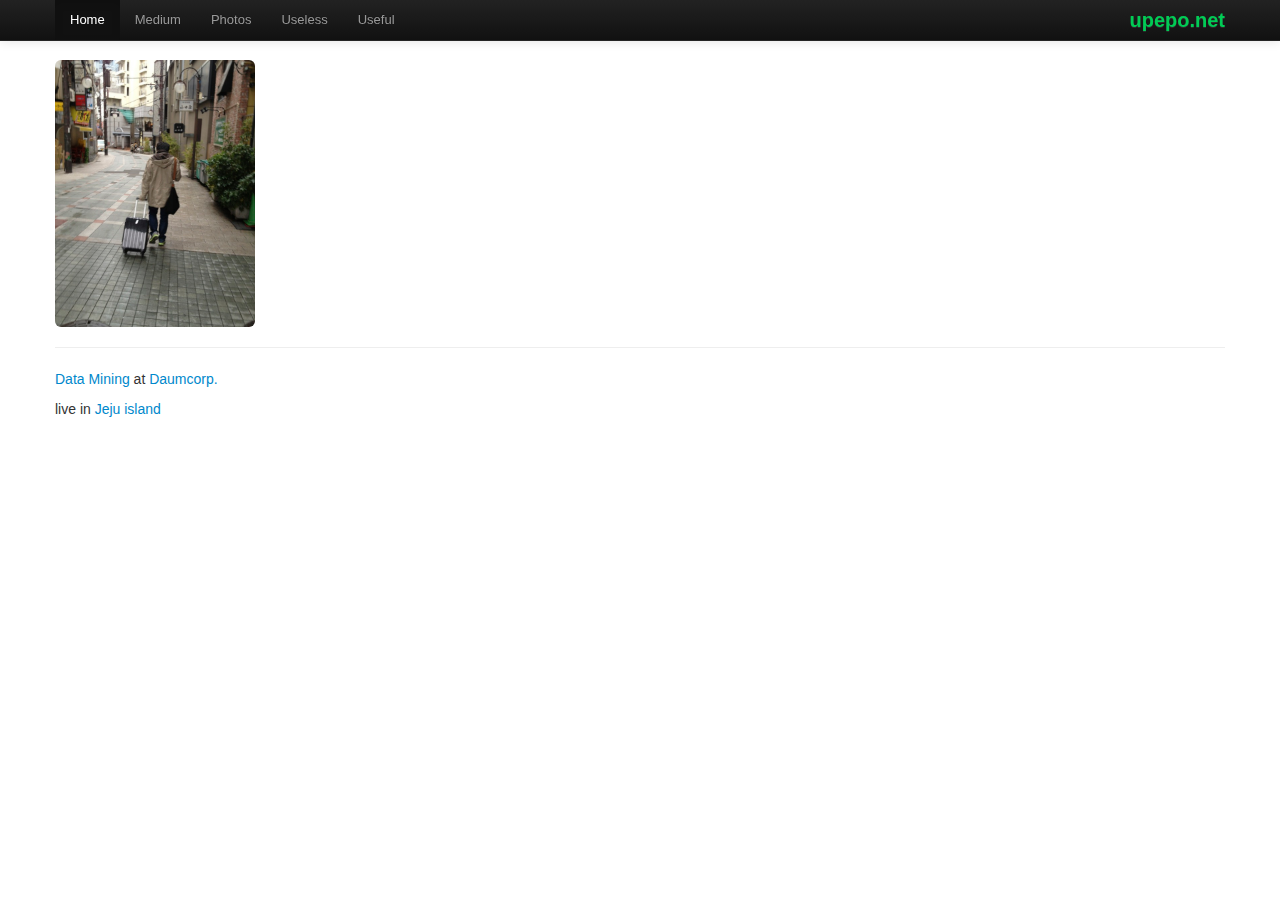
==== index.html @ c92bb036 "first add" ====
<!DOCTYPE html>
<html lang="en">
<head>
  <meta charset="utf-8">
  <title>upepo.net</title>
  <meta name="viewport" content="width=device-width, initial-scale=1.0">
  <meta name="description" content="">
  <meta name="author" content="">

  <!-- Le styles -->
  <link href="./css/bootstrap.css" rel="stylesheet">
  <link href="./css/bootstrap-responsive.less.css" rel="stylesheet">
  <link href="./css/docs.css" rel="stylesheet">

  <!-- HTML5 shim, for IE6-8 support of HTML5 elements -->
    <!--[if lt IE 9]>
      <script src="http://html5shim.googlecode.com/svn/trunk/html5.js"></script>
      <![endif]-->
      <!-- Fav and touch icons -->
      <link rel="apple-touch-icon-precomposed" sizes="144x144" href="./ico/apple-touch-icon-144-precomposed.png">
      <link rel="apple-touch-icon-precomposed" sizes="114x114" href="./ico/apple-touch-icon-114-precomposed.png">
      <link rel="apple-touch-icon-precomposed" sizes="72x72"   href="./ico/apple-touch-icon-72-precomposed.png">
      <link rel="apple-touch-icon-precomposed" href="./ico/apple-touch-icon-57-precomposed.png">
      <link rel="shortcut icon" href="./ico/favicon.png">
    </head>

    <body>
      <div class="navbar navbar-inverse navbar-fixed-top">
        <div class="navbar-inner">
          <div class="container">
            <!-- .btn-navbar is used as the toggle for collapsed navbar content -->
            <a class="btn btn-navbar" data-toggle="collapse" data-target=".nav-collapse">
              <span class="icon-bar"></span>
              <span class="icon-bar"></span>
              <span class="icon-bar"></span>
            </a>            
            <!-- Be sure to leave the brand out there if you want it shown -->
            <a class="brand" href="./index.html">upepo.net</a>

            <div class="visible-tablet">
              <ul class="nav">
                <li class="active"><a href="./index.html">Home</a></li>
                <li class=""><a href="./medium.html">Medium</a></li>
                <li class=""><a href="./photos.html">Photos</a></li>
                <li class=""><a href="./useless.html">Useless</a></li>
                <li class=""><a href="./useful.html">Useful</a></li>
              </ul>
            </div>

            <div class="visible-phone">
              <ul class="nav">
              </ul>
            </div>

            <!-- Everything you want hidden at 940px or less, place within here -->
            <div class="nav-collapse collapse">
              <ul class="nav">
                <li class="active"><a href="./index.html">Home</a></li>
                <li class=""><a href="./medium.html">Medium</a></li>
                <li class=""><a href="./photos.html">Photos</a></li>
                <li class=""><a href="./useless.html">Useless</a></li>
                <li class=""><a href="./useful.html">Useful</a></li>
              </ul>
            </div><!--/.nav-collapse -->
          </div>
        </div>
      </div>

      <div class="container">

        <div class="row-fluid">
          <div class="span12">
            <img src="img/profile.jpg" alt="profile" width="200" class="img-rounded">
            <hr> 
            <p> <a href="http://en.wikipedia.org/wiki/Data_mining">Data Mining</a> at <a href="http://www.daumcorp.com">Daumcorp.</a> </p>
            <p> live in <a href="http://en.wikipedia.org/wiki/Jeju_Province">Jeju island</a> </p>

          </div>
        </div> <!-- /row-fuluid -->

      </div> <!-- /container -->

    <!-- Le javascript
    ================================================== -->
    <!-- Placed at the end of the document so the pages load faster -->
    <script src="./js/jquery.min.js"></script>
    <script src="./js/bootstrap.min.js"></script>
    <script type="text/javascript">

    var _gaq = _gaq || [];
    _gaq.push(['_setAccount', 'UA-22985985-2']);
    _gaq.push(['_setDomainName', 'upepo.net']);
    _gaq.push(['_trackPageview']);

    (function() {
      var ga = document.createElement('script'); ga.type = 'text/javascript'; ga.async = true;
      ga.src = ('https:' == document.location.protocol ? 'https://ssl' : 'http://www') + '.google-analytics.com/ga.js';
      var s = document.getElementsByTagName('script')[0]; s.parentNode.insertBefore(ga, s);
    })();

    </script>
  </body>
  </html>
---- css/docs.css ----
/* Add additional stylesheets below
-------------------------------------------------- */

/* Tweak navbar brand link to be super sleek
-------------------------------------------------- */

body {
  padding-top: 60px;
  padding-bottom: 40px;
}
.sidebar-nav {
  padding: 9px 0;
}

body > .navbar {
  font-size: 13px;
}

/* Change the docs' brand */
body > .navbar .brand {
  padding-right: 0;
  padding-left: 0;
  margin-left: 20px;
  float: right;
  font-weight: bold;
  color: #00CC55;
  text-shadow: 0 1px 0 rgba(255,255,255,.1), 0 0 30px rgba(255,255,255,.125);
  -webkit-transition: all .2s linear;
     -moz-transition: all .2s linear;
          transition: all .2s linear;
}
body > .navbar .brand:hover {
  text-decoration: none;
  text-shadow: 0 1px 0 rgba(255,255,255,.1), 0 0 30px rgba(255,255,255,.4);
}




/* Responsive
-------------------------------------------------- */


/* Desktop
------------------------- */
@media (max-width: 980px) {

}

/* Tablet to desktop
------------------------- */
@media (min-width: 551px) and (max-width: 979px) {
  body {
    padding-top: 0px;
  }
}

/* Tablet
------------------------- */
@media (max-width: 550px) {
  body {
    padding-top: 0px;
  }
  /* Unfloat brand */
  body > .navbar-fixed-top .brand {
    float: left;
    margin-left: 0;
    padding-left: 10px;
    padding-right: 10px;
  }
  .nav.nav-list.affix {
    position: static;
    width: auto;
    top: 0;
  }
 
}

/* Landscape phones
------------------------- */
@media (max-width: 480px) {
 
}
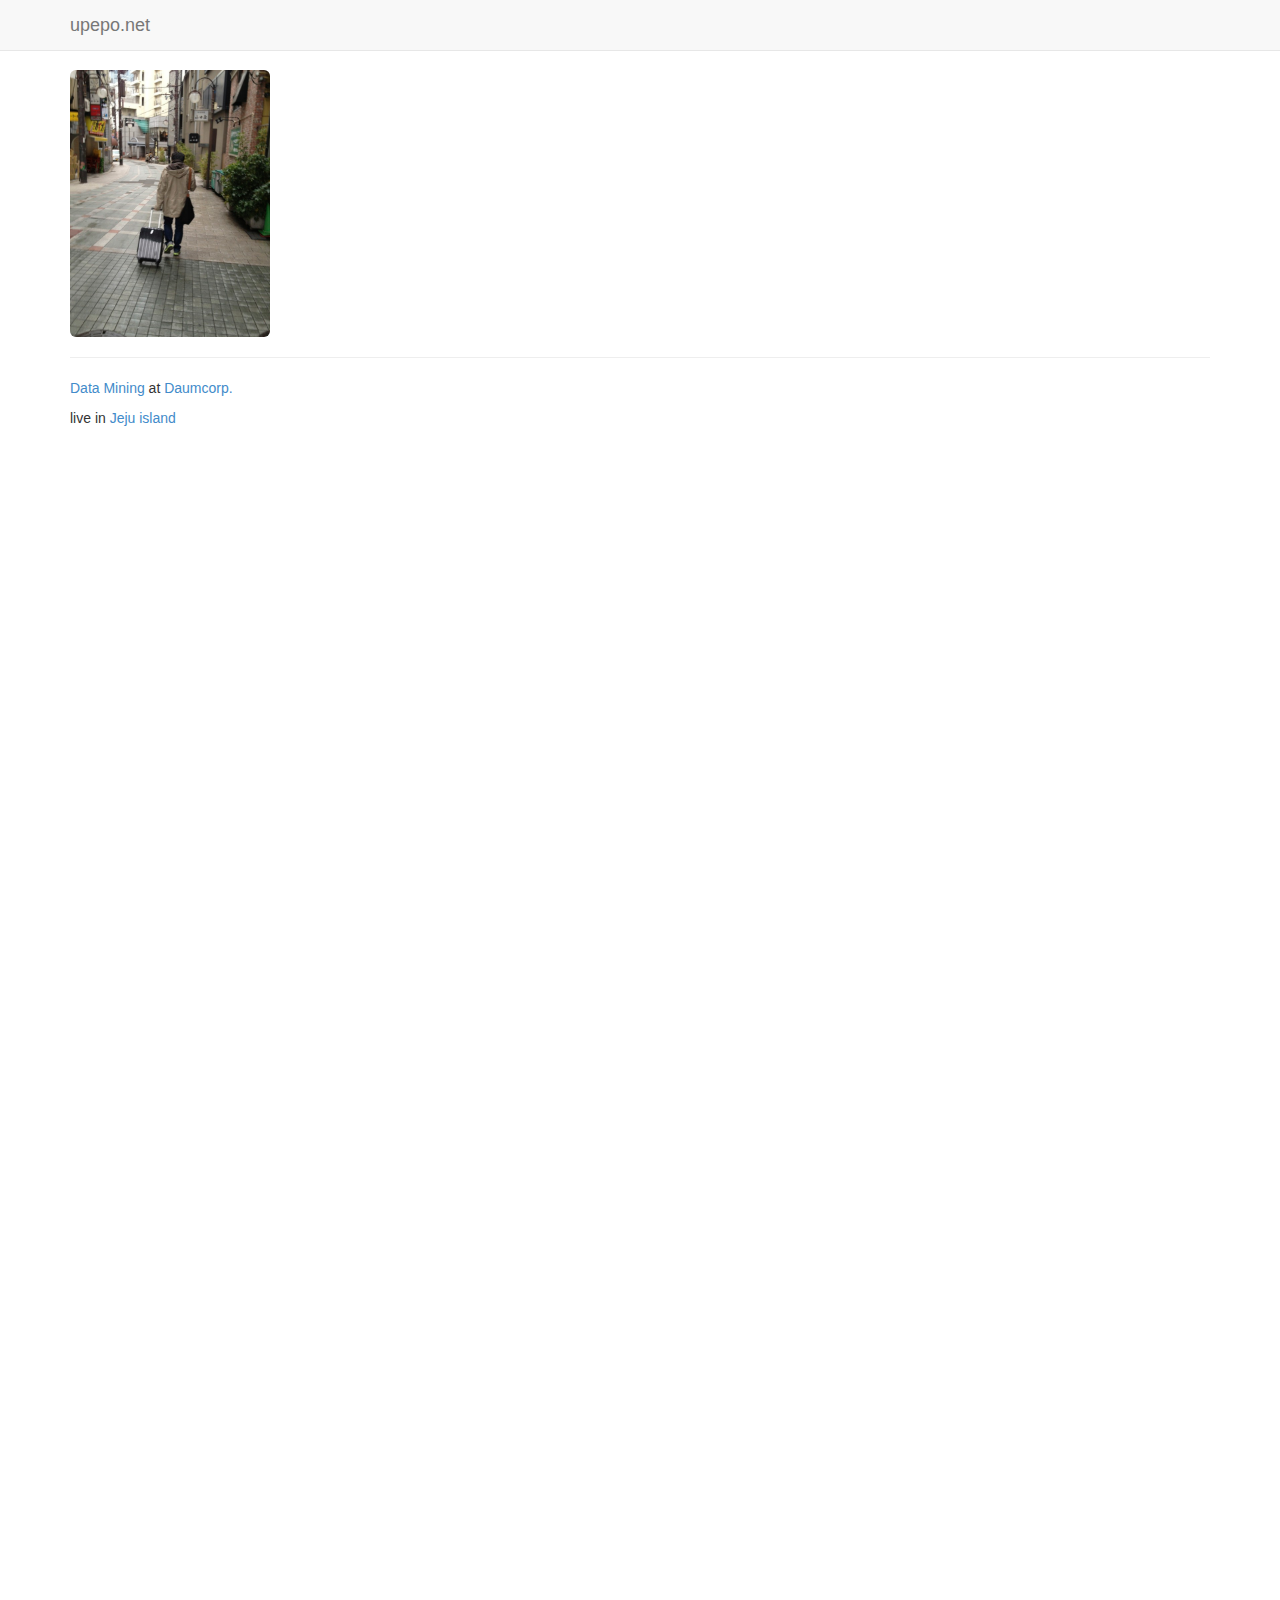
==== commit f3ad7954: "update index.html" ====
--- a/index.html
+++ b/index.html
@@ -8,63 +8,61 @@
   <meta name="author" content="">
 
   <!-- Le styles -->
-  <link href="./css/bootstrap.css" rel="stylesheet">
-  <link href="./css/bootstrap-responsive.less.css" rel="stylesheet">
-  <link href="./css/docs.css" rel="stylesheet">
+  <link href="./css/bootstrap.min.css" rel="stylesheet">
 
-  <!-- HTML5 shim, for IE6-8 support of HTML5 elements -->
+  <link href="upepo-net.css" rel="stylesheet">
+
+  <link rel="shortcut icon" href="./ico/favicon.png">
+
+
+    <!-- Just for debugging purposes. Don't actually copy this line! -->
+    <!--[if lt IE 9]><script src="../../docs-assets/js/ie8-responsive-file-warning.js"></script><![endif]-->
+
+    <!-- HTML5 shim and Respond.js IE8 support of HTML5 elements and media queries -->
     <!--[if lt IE 9]>
-      <script src="http://html5shim.googlecode.com/svn/trunk/html5.js"></script>
-      <![endif]-->
-      <!-- Fav and touch icons -->
-      <link rel="apple-touch-icon-precomposed" sizes="144x144" href="./ico/apple-touch-icon-144-precomposed.png">
-      <link rel="apple-touch-icon-precomposed" sizes="114x114" href="./ico/apple-touch-icon-114-precomposed.png">
-      <link rel="apple-touch-icon-precomposed" sizes="72x72"   href="./ico/apple-touch-icon-72-precomposed.png">
-      <link rel="apple-touch-icon-precomposed" href="./ico/apple-touch-icon-57-precomposed.png">
-      <link rel="shortcut icon" href="./ico/favicon.png">
+      <script src="https://oss.maxcdn.com/libs/html5shiv/3.7.0/html5shiv.js"></script>
+      <script src="https://oss.maxcdn.com/libs/respond.js/1.3.0/respond.min.js"></script>
+    <![endif]-->
     </head>
 
-    <body>
-      <div class="navbar navbar-inverse navbar-fixed-top">
-        <div class="navbar-inner">
-          <div class="container">
-            <!-- .btn-navbar is used as the toggle for collapsed navbar content -->
-            <a class="btn btn-navbar" data-toggle="collapse" data-target=".nav-collapse">
-              <span class="icon-bar"></span>
-              <span class="icon-bar"></span>
-              <span class="icon-bar"></span>
-            </a>            
-            <!-- Be sure to leave the brand out there if you want it shown -->
-            <a class="brand" href="./index.html">upepo.net</a>
+  <body>
 
-            <div class="visible-tablet">
-              <ul class="nav">
-                <li class="active"><a href="./index.html">Home</a></li>
+    <!-- Fixed navbar -->
+    <div class="navbar navbar-default navbar-fixed-top" role="navigation">
+      <div class="container">
+        <div class="navbar-header">
+          <button type="button" class="navbar-toggle" data-toggle="collapse" data-target=".navbar-collapse">
+            <span class="sr-only">Toggle navigation</span>
+            <span class="icon-bar"></span>
+            <span class="icon-bar"></span>
+            <span class="icon-bar"></span>
+          </button>
+          <a class="navbar-brand" href="./index.html">upepo.net</a>
+        </div>
+        <div class="navbar-collapse collapse">
+          <ul class="nav navbar-nav">
+            <!--
+            <li class="dropdown">
+              <a href="#" class="dropdown-toggle" data-toggle="dropdown">Dropdown <b class="caret"></b></a>
+              <ul class="dropdown-menu">
                 <li class=""><a href="./medium.html">Medium</a></li>
                 <li class=""><a href="./photos.html">Photos</a></li>
                 <li class=""><a href="./useless.html">Useless</a></li>
                 <li class=""><a href="./useful.html">Useful</a></li>
               </ul>
-            </div>
-
-            <div class="visible-phone">
-              <ul class="nav">
-              </ul>
-            </div>
-
-            <!-- Everything you want hidden at 940px or less, place within here -->
-            <div class="nav-collapse collapse">
-              <ul class="nav">
-                <li class="active"><a href="./index.html">Home</a></li>
-                <li class=""><a href="./medium.html">Medium</a></li>
-                <li class=""><a href="./photos.html">Photos</a></li>
-                <li class=""><a href="./useless.html">Useless</a></li>
-                <li class=""><a href="./useful.html">Useful</a></li>
-              </ul>
-            </div><!--/.nav-collapse -->
-          </div>
-        </div>
+            </li>
+          -->
+          </ul>
+          <!--
+          <ul class="nav navbar-nav navbar-right">
+            <li><a href="../navbar/">Default</a></li>
+            <li><a href="../navbar-static-top/">Static top</a></li>
+            <li class="active"><a href="./">Fixed top</a></li>
+          </ul>
+        -->
+        </div><!--/.nav-collapse -->
       </div>
+    </div>
 
       <div class="container">
 
@@ -80,12 +78,15 @@
 
       </div> <!-- /container -->
 
-    <!-- Le javascript
+    </div> <!-- /container -->
+
+
+    <!-- Bootstrap core JavaScript
     ================================================== -->
     <!-- Placed at the end of the document so the pages load faster -->
-    <script src="./js/jquery.min.js"></script>
+    <script src="https://code.jquery.com/jquery-1.10.2.min.js"></script>
     <script src="./js/bootstrap.min.js"></script>
-    <script type="text/javascript">
+        <script type="text/javascript">
 
     var _gaq = _gaq || [];
     _gaq.push(['_setAccount', 'UA-22985985-2']);
@@ -98,7 +99,4 @@
       var s = document.getElementsByTagName('script')[0]; s.parentNode.insertBefore(ga, s);
     })();
 
-    </script>
-  </body>
-  </html>
-
+    </script>--- a/upepo-net.css
+++ b/upepo-net.css
@@ -0,0 +1,4 @@
+body {
+  min-height: 2000px;
+  padding-top: 70px;
+}